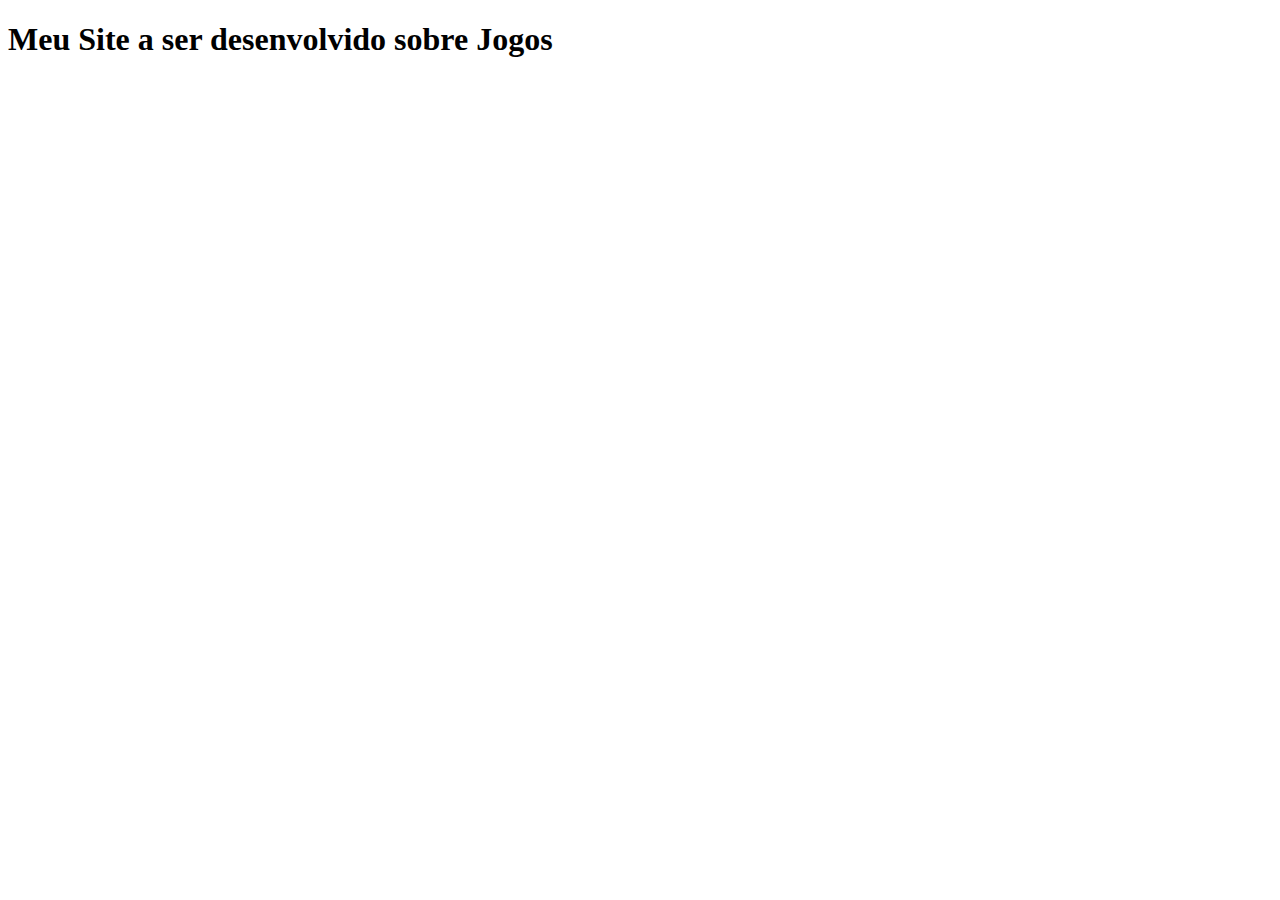
==== index.html @ ad031865 "Iniciando confirmações" ====
<!DOCTYPE html>
<html lang="en">
<head>
    <meta charset="UTF-8">
    <meta http-equiv="X-UA-Compatible" content="IE=edge">
    <meta name="viewport" content="width=device-width, initial-scale=1.0">
    <title>Site de Jogos</title>
</head>
<body>
    <h1> Meu Site a ser desenvolvido sobre Jogos </h1>
</body>
</html>
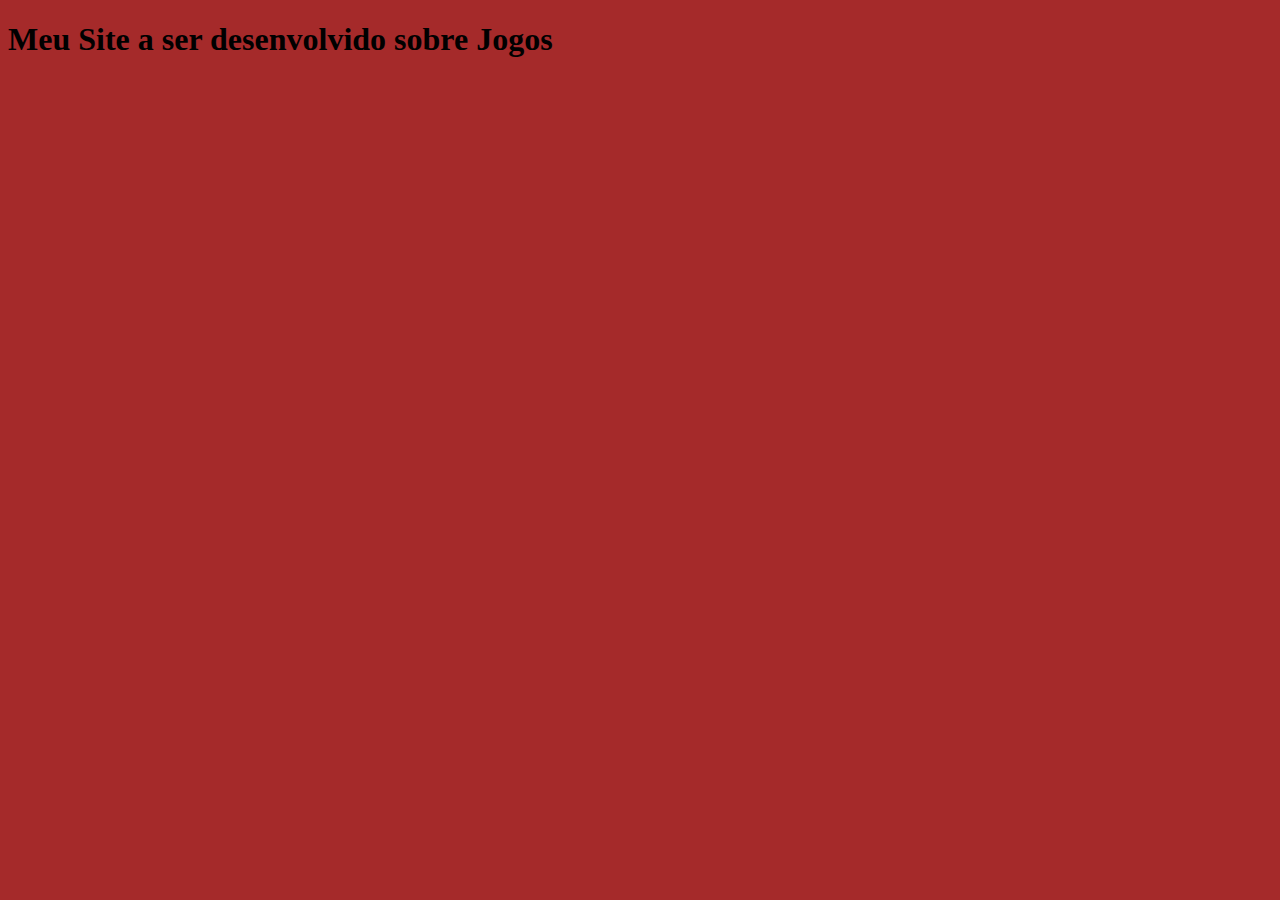
==== commit c6186704: "Correção do segundo teste" ====
--- a/index.html
+++ b/index.html
@@ -1,12 +1,16 @@
 <!DOCTYPE html>
 <html lang="en">
+
 <head>
     <meta charset="UTF-8">
     <meta http-equiv="X-UA-Compatible" content="IE=edge">
     <meta name="viewport" content="width=device-width, initial-scale=1.0">
     <title>Site de Jogos</title>
+    <link rel="stylesheet" href="style.css">
 </head>
+
 <body>
     <h1> Meu Site a ser desenvolvido sobre Jogos </h1>
 </body>
+
 </html>--- a/style.css
+++ b/style.css
@@ -0,0 +1,3 @@
+body {
+    background-color: brown;
+}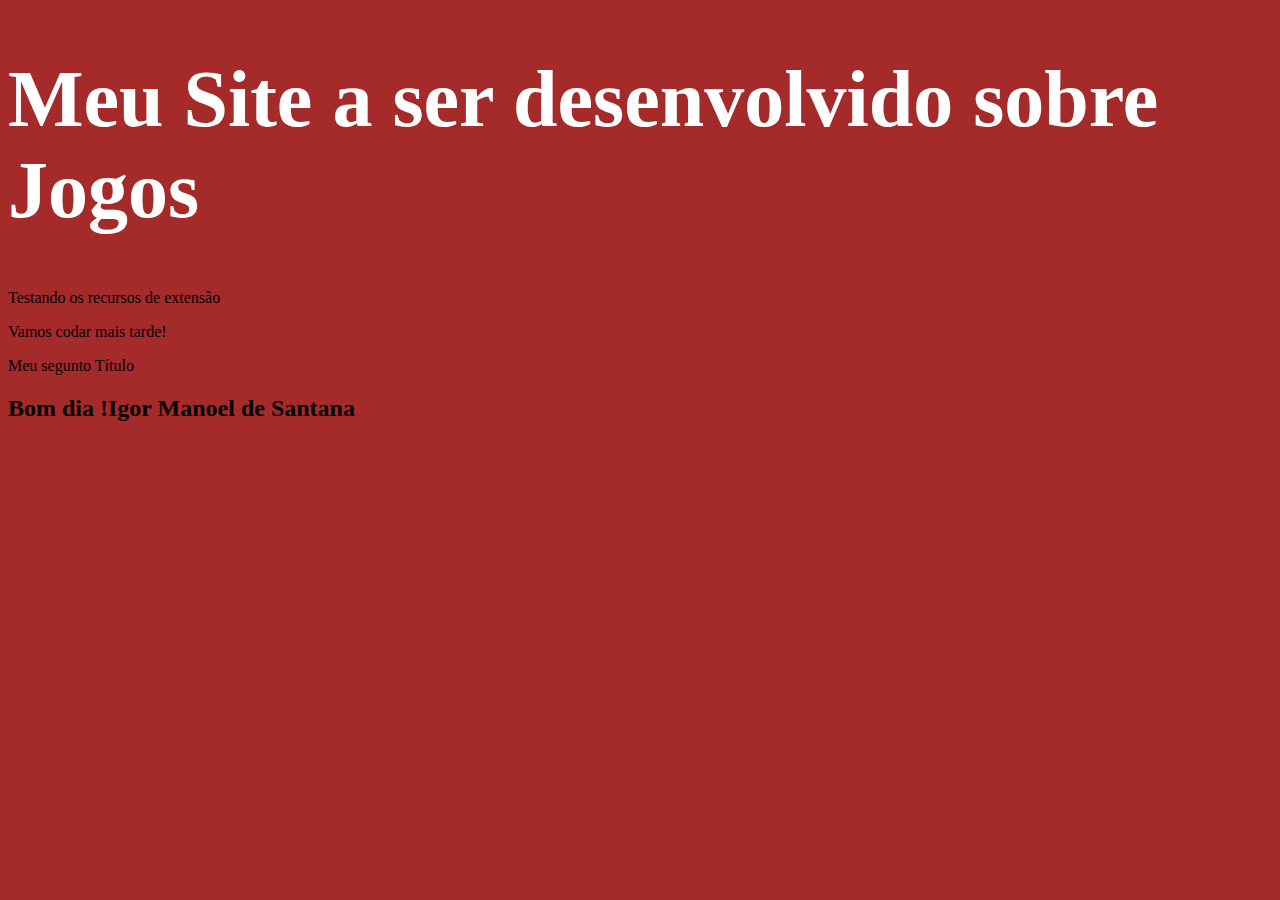
==== commit 208fa8a9: "Segundo dia de testes - Algumas alterações" ====
--- a/index.html
+++ b/index.html
@@ -11,6 +11,10 @@
 
 <body>
     <h1> Meu Site a ser desenvolvido sobre Jogos </h1>
+    <p> Testando os recursos de extensão</p>
+    <p> Vamos codar mais tarde! </p>
+    <p> Meu segunto Título </p>
+    <h2> Bom dia !Igor Manoel de Santana</h2>
 </body>
 
 </html>--- a/style.css
+++ b/style.css
@@ -1,3 +1,8 @@
 body {
     background-color: brown;
+}
+
+h1 {
+    color: white;
+    font-size: 80px;
 }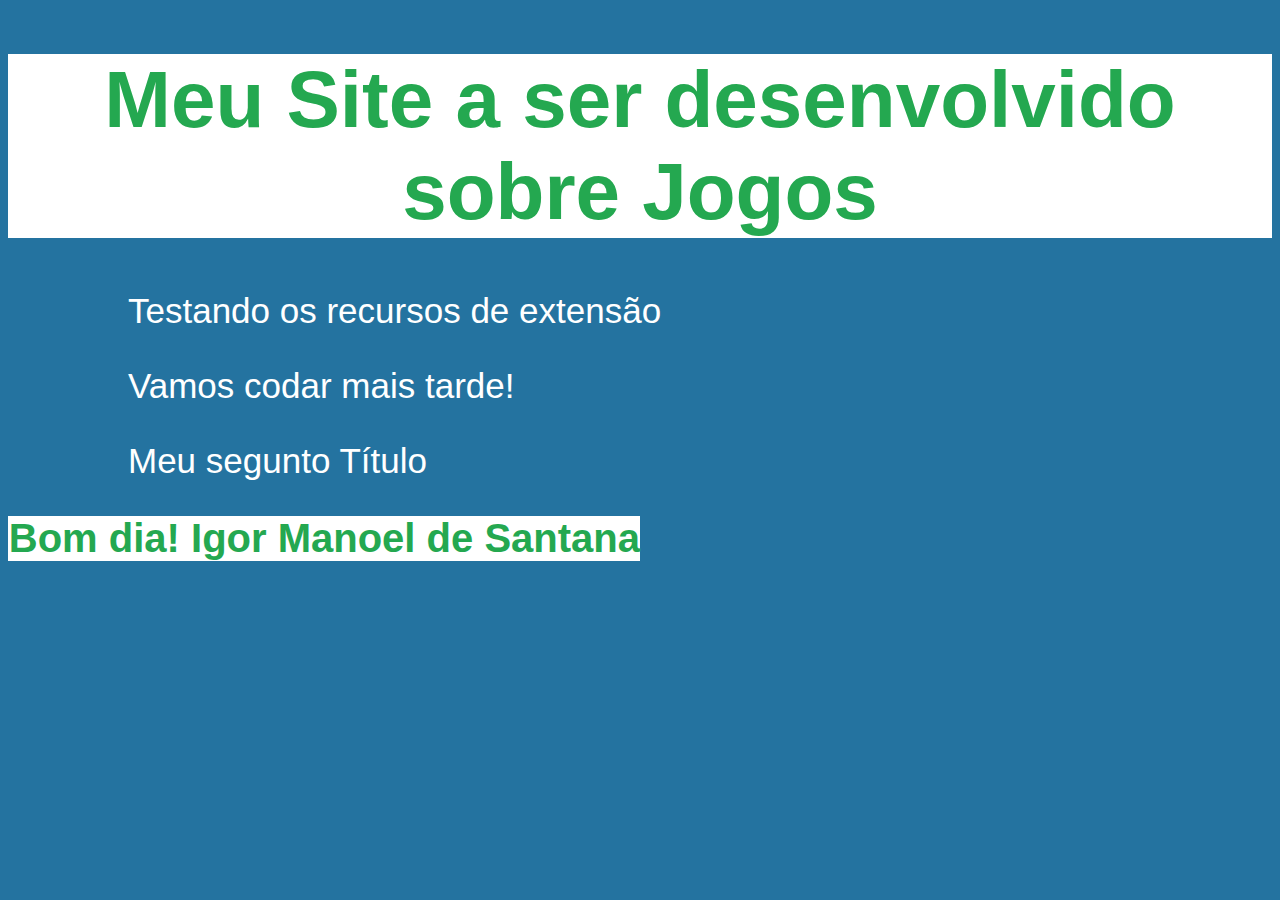
==== commit b254125e: "Começando a posicionar itens dentro das box no CSS" ====
--- a/index.html
+++ b/index.html
@@ -14,7 +14,7 @@
     <p> Testando os recursos de extensão</p>
     <p> Vamos codar mais tarde! </p>
     <p> Meu segunto Título </p>
-    <h2> Bom dia !Igor Manoel de Santana</h2>
+    <h2> Bom dia! Igor Manoel de Santana</h2>
 </body>
 
 </html>--- a/style.css
+++ b/style.css
@@ -1,8 +1,41 @@
-body {
-    background-color: brown;
+/* 
+            h1 {
+            color: white; !important
+            } 
+    "Essa regra quebra o fluxo da cascata e pode sobreescrever o estilo com o que você está desenvolvendo, apenas usar na biblioteca de outro usuário, 
+    caso você não consiga acessar a regra que ele utilizou 
+*/
+
+html {
+    font-family: 'Fira Sans', sans-serif;
+    background-color: rgb(36, 115, 160);
+    background-position: center;
+    margin: 0;
 }
 
 h1 {
+    color: rgb(36, 168, 80);
+    font-size: 80px;
+    background-color: white;
+    width: 100%;
+    height: 100%;
+    text-align: center;
+}
+
+h2 {
+    color: rgb(36, 168, 80);
+    font-size: 40px;
+    background-color: white;
+    width: 50%;
+    text-align: right;
+}
+
+p {
+    padding-left: 120px;
+}
+
+/* Tipo de seleção para todos os textos da página */
+* {
     color: white;
-    font-size: 80px;
+    font-size: 35px;
 }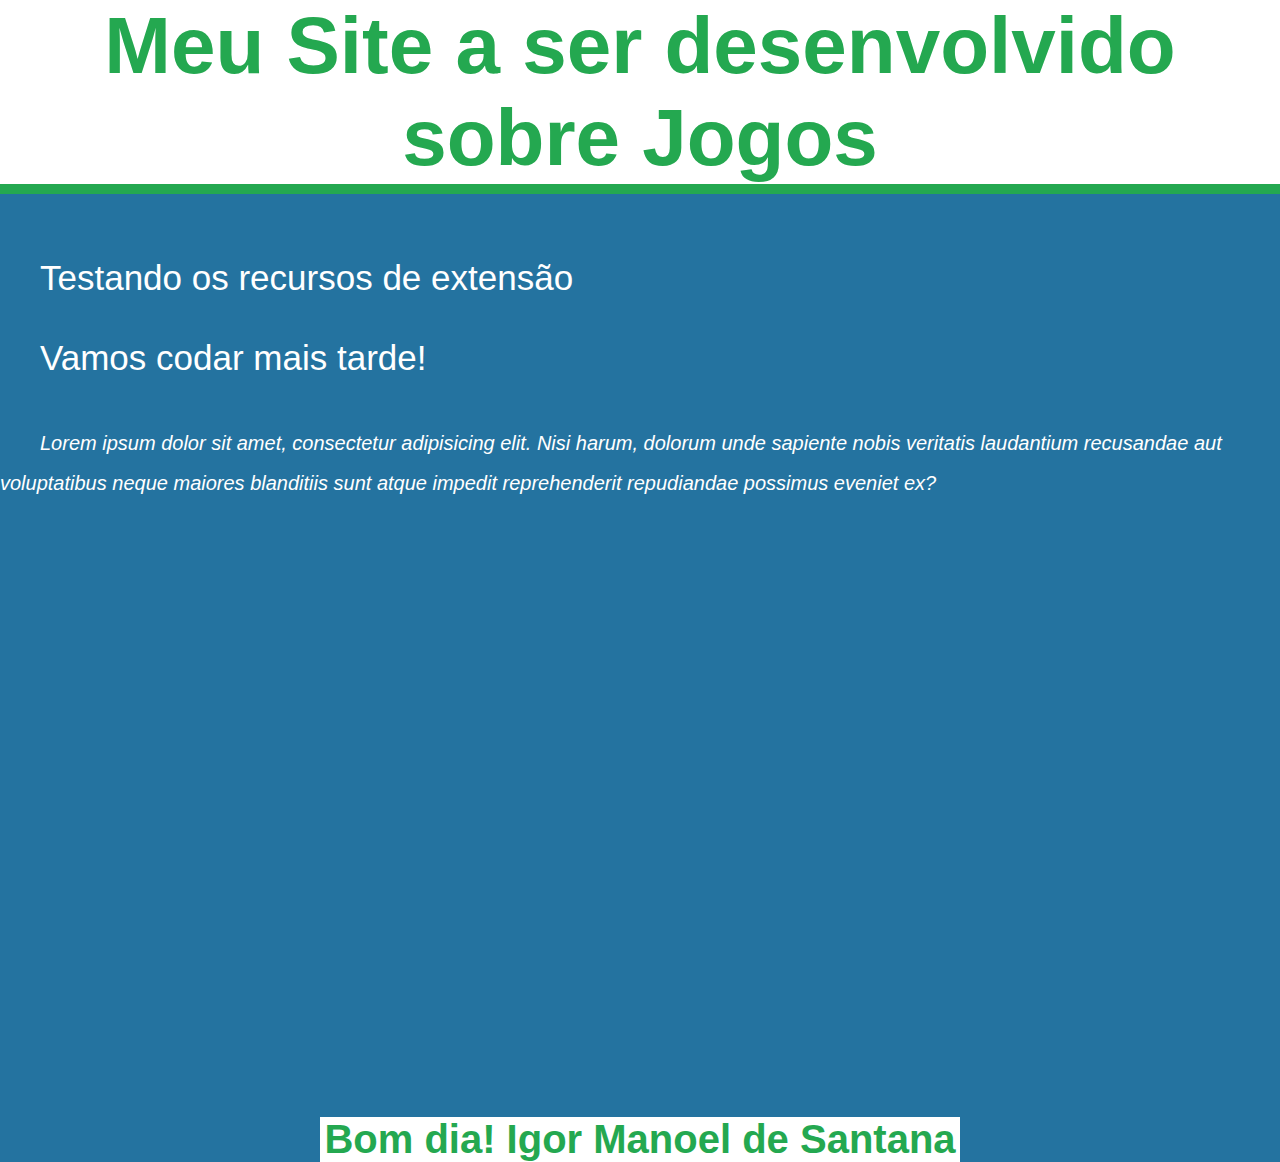
==== commit c02c5b05: "Inclusão de video, e ajuste no corpo do documento" ====
--- a/index.html
+++ b/index.html
@@ -11,9 +11,33 @@
 
 <body>
     <h1> Meu Site a ser desenvolvido sobre Jogos </h1>
+
     <p> Testando os recursos de extensão</p>
+    <br>
     <p> Vamos codar mais tarde! </p>
-    <p> Meu segunto Título </p>
+    <br>
+    <em> Lorem ipsum dolor sit amet, consectetur adipisicing elit. Nisi harum, dolorum unde sapiente nobis veritatis
+        laudantium recusandae aut voluptatibus neque maiores blanditiis sunt atque impedit reprehenderit repudiandae
+        possimus eveniet ex?
+        <br>
+        <br>
+    </em>
+    <!--
+    <video src="/Page 1 Cuphead/Cuphead Trailer.mp4" controls preload="metadata">
+        poster="" da a opção de se colocar uma imagem de fundo, antes que o vídeo seja reproduzido 
+        Outra possibilidade é usar "autoplay", para que seja reproduzido automaticamente
+        O "preload" faz com que o video seja carregado antes de ser reproduzido
+        Dentro do compartilhar do youtube você conta com uma opção com a forma de inserir o video de lá.
+    </video>
+    -->
+
+
+    <iframe width="560" height="315" src="https://www.youtube.com/embed/NN-9SQXoi50" title="YouTube video player"
+        frameborder="0"
+        allow="accelerometer; autoplay; clipboard-write; encrypted-media; gyroscope; picture-in-picture; web-share"
+        allowfullscreen></iframe>
+
+
     <h2> Bom dia! Igor Manoel de Santana</h2>
 </body>
 
--- a/style.css
+++ b/style.css
@@ -6,11 +6,13 @@
     caso você não consiga acessar a regra que ele utilizou 
 */
 
-html {
+
+* {
+    background-color: rgb(36, 115, 160);
+    margin: 0;
     font-family: 'Fira Sans', sans-serif;
-    background-color: rgb(36, 115, 160);
-    background-position: center;
-    margin: 0;
+    color: white;
+    font-size: 35px;
 }
 
 h1 {
@@ -20,22 +22,38 @@
     width: 100%;
     height: 100%;
     text-align: center;
+    margin: 5% auto;
+    border-bottom: solid 10px rgb(36, 168, 80);
+    /* border "-Top|right|bottom|left" diz respeito a orientação da página, onde a borda ficará!*/
+    box-sizing: border-box;
+    margin-top: 0%;
 }
+
+/* Ao definir uma box, é importante usar a TAG   "box-sizing:box;" para que as configurações do CSS, 
+respeite o tamanho da largura e altura que você venha à estabelecer*/
 
 h2 {
     color: rgb(36, 168, 80);
     font-size: 40px;
     background-color: white;
+    margin: auto;
     width: 50%;
-    text-align: right;
+    text-align: center;
+    box-sizing: border-box;
 }
 
 p {
-    padding-left: 120px;
+    margin-left: 40px;
 }
 
-/* Tipo de seleção para todos os textos da página */
-* {
-    color: white;
-    font-size: 35px;
-}+em {
+    margin-left: 40px;
+    text-align: justify;
+    font-size: 20px;
+}
+
+iframe {
+    margin: 10%;
+}
+
+/* Tipo de seleção para todos os textos da página */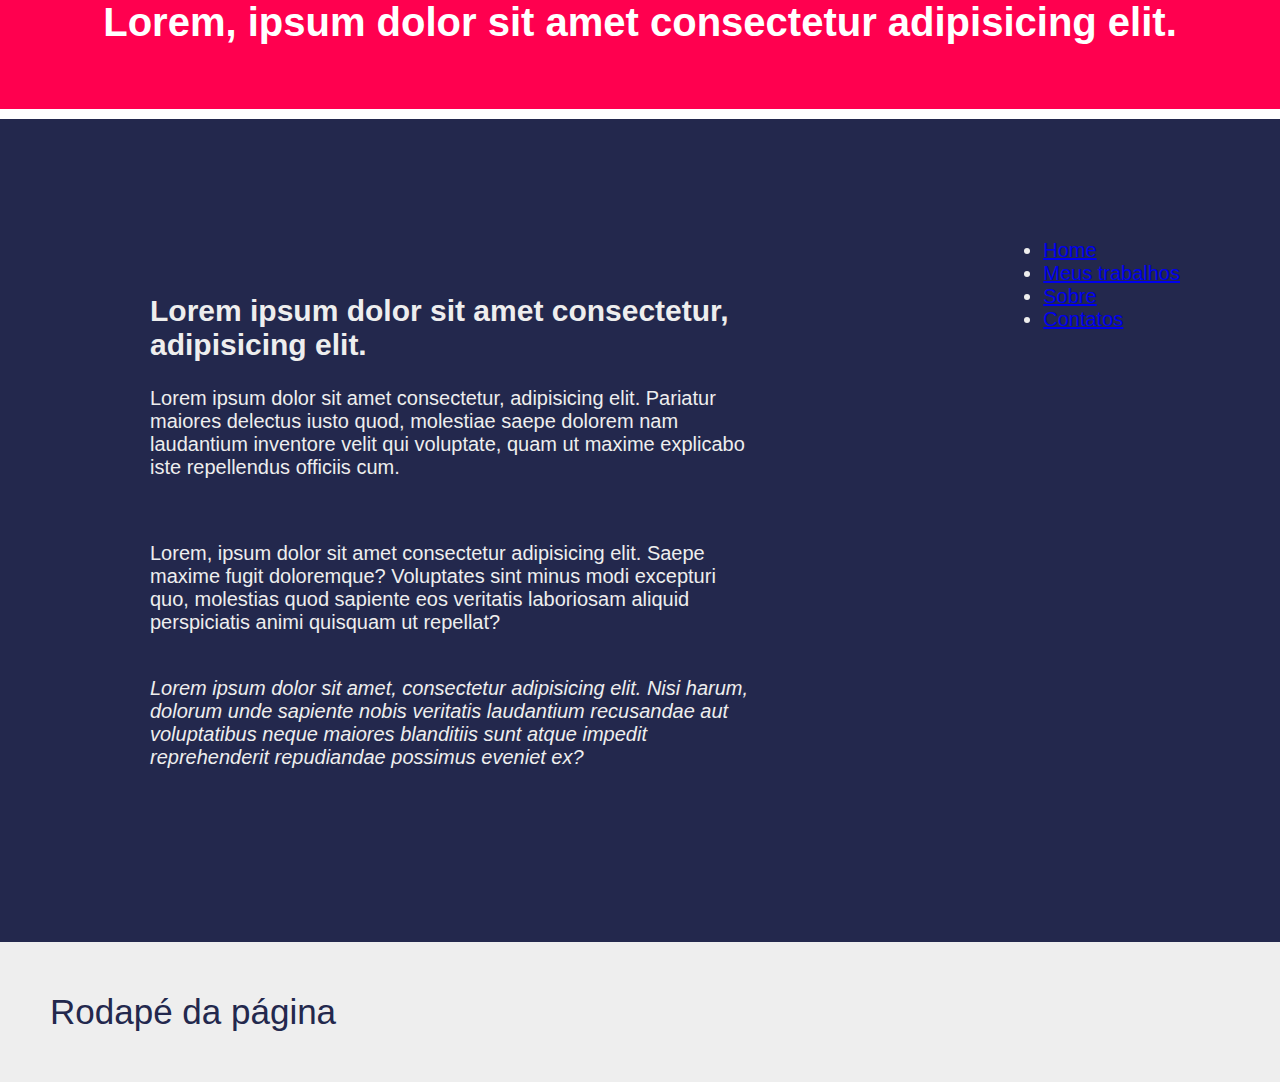
==== commit 3a490715: "Alteração do Projet, de site sobre games p pessoal" ====
--- a/index.html
+++ b/index.html
@@ -1,5 +1,5 @@
 <!DOCTYPE html>
-<html lang="en">
+<html lang="PT-BR">
 
 <head>
     <meta charset="UTF-8">
@@ -10,35 +10,59 @@
 </head>
 
 <body>
-    <h1> Meu Site a ser desenvolvido sobre Jogos </h1>
+    <header>
+        <h1> Lorem, ipsum dolor sit amet consectetur adipisicing elit. </h1>
 
-    <p> Testando os recursos de extensão</p>
-    <br>
-    <p> Vamos codar mais tarde! </p>
-    <br>
-    <em> Lorem ipsum dolor sit amet, consectetur adipisicing elit. Nisi harum, dolorum unde sapiente nobis veritatis
-        laudantium recusandae aut voluptatibus neque maiores blanditiis sunt atque impedit reprehenderit repudiandae
-        possimus eveniet ex?
+    </header>
+
+    <main>
+        <h2> Lorem ipsum dolor sit amet consectetur, adipisicing elit. </h2>
+        <p> Lorem ipsum dolor sit amet consectetur, adipisicing elit. Pariatur maiores delectus iusto quod, molestiae
+            saepe dolorem nam laudantium inventore velit qui voluptate, quam ut maxime explicabo iste repellendus
+            officiis cum.
+        <p>
+            <br>
+        <p> Lorem, ipsum dolor sit amet consectetur adipisicing elit. Saepe maxime fugit doloremque? Voluptates sint
+            minus modi excepturi quo, molestias quod sapiente eos veritatis laboriosam aliquid perspiciatis animi
+            quisquam ut repellat? </p>
         <br>
-        <br>
-    </em>
-    <!--
-    <video src="/Page 1 Cuphead/Cuphead Trailer.mp4" controls preload="metadata">
-        poster="" da a opção de se colocar uma imagem de fundo, antes que o vídeo seja reproduzido 
-        Outra possibilidade é usar "autoplay", para que seja reproduzido automaticamente
-        O "preload" faz com que o video seja carregado antes de ser reproduzido
-        Dentro do compartilhar do youtube você conta com uma opção com a forma de inserir o video de lá.
-    </video>
-    -->
+        <em> Lorem ipsum dolor sit amet, consectetur adipisicing elit. Nisi harum, dolorum unde sapiente nobis veritatis
+            laudantium recusandae aut voluptatibus neque maiores blanditiis sunt atque impedit reprehenderit repudiandae
+            possimus eveniet ex?
+            <br>
+            <br>
+        </em>
+        <!-- <video src="/Page 1 Cuphead/Cuphead Trailer.mp4" controls preload="metadata">
+            poster="" da a opção de se colocar uma imagem de fundo, antes que o vídeo seja reproduzido 
+            Outra possibilidade é usar "autoplay", para que seja reproduzido automaticamente
+            
+            O "preload" faz com que o video seja carregado antes de ser reproduzido
+            Dentro do compartilhar do youtube você conta com uma opção com a forma de inserir o video de lá.
+            </video>
 
+            <iframe width="560" height="315" src="https://www.youtube.com/embed/NN-9SQXoi50" title="YouTube video player"
+            frameborder="0"
+            allow="accelerometer; autoplay; clipboard-write; encrypted-media; gyroscope; picture-in-picture; web-share"
+            allowfullscreen></iframe>            
+        
+        -->
+    </main>
 
-    <iframe width="560" height="315" src="https://www.youtube.com/embed/NN-9SQXoi50" title="YouTube video player"
-        frameborder="0"
-        allow="accelerometer; autoplay; clipboard-write; encrypted-media; gyroscope; picture-in-picture; web-share"
-        allowfullscreen></iframe>
+    <aside>
+        <nav>
+            <ul>
+                <li> <a href="index.html"> Home </a> </li>
+                <li> <a href="meus trabalhos/meustrabalhos.html"> Meus trabalhos </a> </li>
+                <li> <a href="/sobre/sobre.html"> Sobre </a> </li>
+                <li> <a href="/contato/contato.html"> Contatos </a> </li>
+            </ul>
+        </nav>
 
+    </aside>
 
-    <h2> Bom dia! Igor Manoel de Santana</h2>
+    <footer>
+        Rodapé da página
+    </footer>
 </body>
 
 </html>--- a/style.css
+++ b/style.css
@@ -7,51 +7,61 @@
 */
 
 
-* {
-    background-color: rgb(36, 115, 160);
+body {
+    background-color: #23284d;
     margin: 0;
     font-family: 'Fira Sans', sans-serif;
-    color: white;
+    color: #eeeeee;
+    font-size: 20px;
+    display: grid;
+    grid-template-areas:
+        "a a a "
+        "b b c "
+        "d d d ";
+
+    box-sizing: border-box;
+}
+
+header {
+    grid-area: a;
+    margin: 0%;
+    padding: 0%;
+}
+
+main {
+    grid-area: b;
+    padding: 150px;
+}
+
+aside {
+    grid-area: c;
+    padding: 100px;
+}
+
+footer {
+    grid-area: d;
+    padding: 50px;
+    background-color: #eeeeee;
     font-size: 35px;
+    color: #23284d;
 }
 
 h1 {
-    color: rgb(36, 168, 80);
-    font-size: 80px;
-    background-color: white;
+    color: #ffffff;
+    font-size: 40px;
+    background-color: #ff004f;
     width: 100%;
     height: 100%;
     text-align: center;
     margin: 5% auto;
-    border-bottom: solid 10px rgb(36, 168, 80);
+    border-bottom: solid 10px #ffffff;
     /* border "-Top|right|bottom|left" diz respeito a orientação da página, onde a borda ficará!*/
+    margin-top: 0%;
     box-sizing: border-box;
-    margin-top: 0%;
 }
 
 /* Ao definir uma box, é importante usar a TAG   "box-sizing:box;" para que as configurações do CSS, 
 respeite o tamanho da largura e altura que você venha à estabelecer*/
-
-h2 {
-    color: rgb(36, 168, 80);
-    font-size: 40px;
-    background-color: white;
-    margin: auto;
-    width: 50%;
-    text-align: center;
-    box-sizing: border-box;
-}
-
-p {
-    margin-left: 40px;
-}
-
-em {
-    margin-left: 40px;
-    text-align: justify;
-    font-size: 20px;
-}
-
 iframe {
     margin: 10%;
 }
